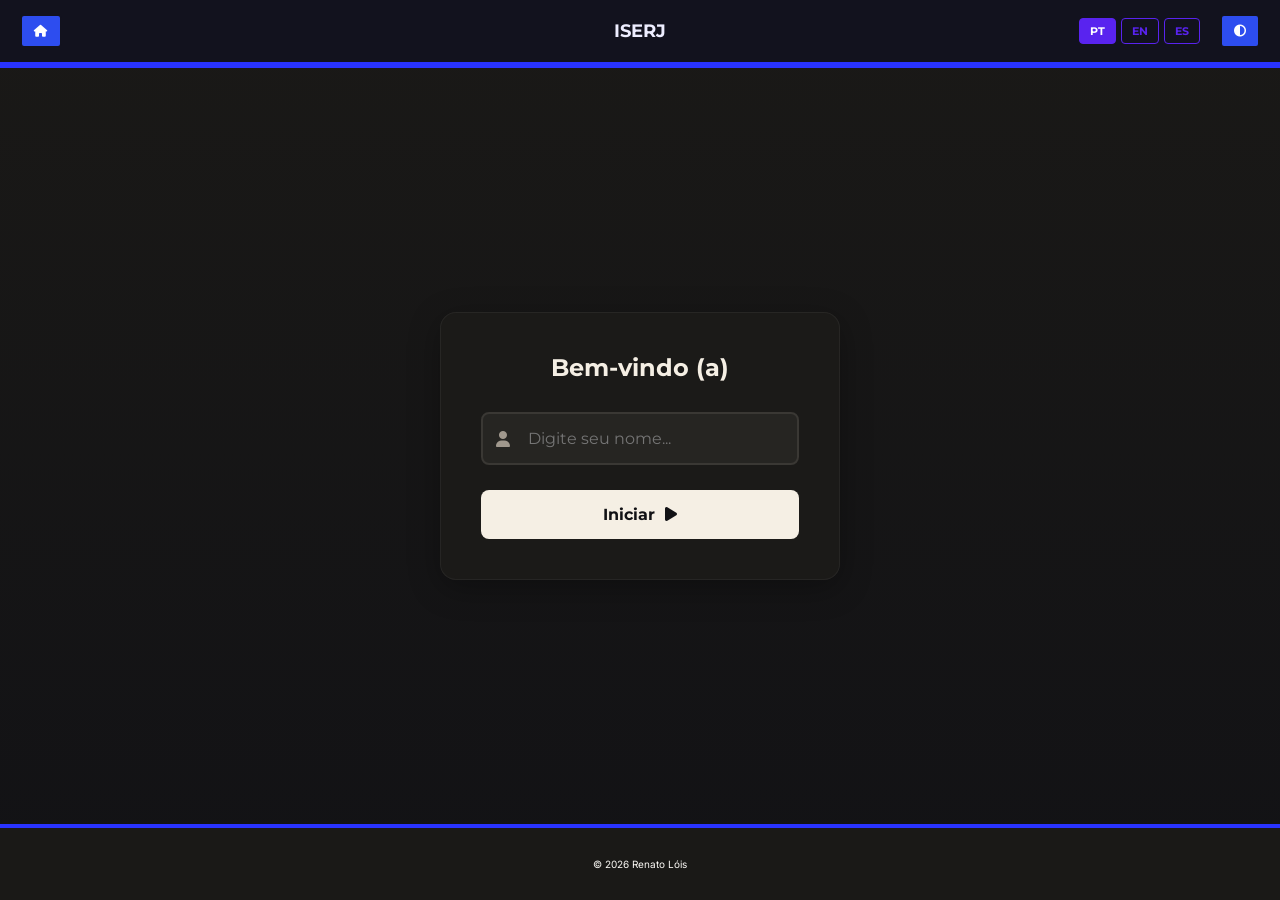
==== view/pages/dashboard.html @ 93b45b8d "first commit" ====
<!DOCTYPE html>
<html>
  <head>
    <meta charset="UTF-8">
    <meta name="viewport" content="width=device-width, initial-scale=1">
    <title></title>
    <link rel="stylesheet" type="text/css" href="/view/css/reset.css">
    <link rel="stylesheet" type="text/css" href="/view/css/style.css">
    <link rel="stylesheet" type="text/css" href="/view/css/body.css">
    <link rel="stylesheet" type="text/css" href="/view/css/mode-grid.css">
    <link rel="stylesheet" type="text/css" href="/view/css/player-profile.css">
    <link rel="stylesheet" type="text/css" href="/view/css/ranking.css">
    <script type="module" src="/src/init.js"></script>
    <script type="module" src="/view/components/appHeader/appHeader.js"></script>
    <script type="module" src="/view/components/appFooter/appFooter.js"></script>
    <script type="module" src="/view/components/appModeCard/appModeCard.js"></script>
  </head>
  <body>

    <app-header></app-header>

    <main>
      <div class="player-profile">
        <div class="profile-header">
          <div class="profile-avatar" id="profile-icon-container"></div>
          <button id="change-icon-btn" class="change-icon-btn" title="Trocar Ícone">
            <i class="fa-solid fa-rotate"></i>
          </button>
          <h2 class="profile-name" id="profile-name">Jogador</h2>
        </div>
        <div class="profile-stats">
          <div class="stat-item">
            <span class="stat-value" id="stat-points">0</span>
            <span class="stat-label" data-i18n="statsPoints">Pontos</span>
          </div>
          <div class="stat-item">
            <span class="stat-value" id="stat-matches">0</span>
            <span class="stat-label" data-i18n="statsMatches">Partidas</span>
          </div>
          <div class="stat-item">
            <span class="stat-value" id="stat-tries">0</span>
            <span class="stat-label" data-i18n="statsTries">Tentativas</span>
          </div>
          <div class="stat-item">
            <span class="stat-value" id="stat-accuracy">0%</span>
            <span class="stat-label" data-i18n="statsAccuracy">Precisão</span>
          </div>
        </div>
      </div>
    </main>

    <div class="modes-grid">
      <mode-card 
        img="/view/images/computer-science.png"
        title-key="modeComputingTitle"
        desc-key="modeComputingDesc"
        href="/view/pages/pre-game.html?mode=computing">
      </mode-card>
      <mode-card
        img="/view/images/math.jpg"
        title-key="modeMathTitle"
        desc-key="modeMathDesc"
        href="/view/pages/pre-game.html?mode=math">
      </mode-card>
      <mode-card
        img="/view/images/psychology.jpg"
        title-key="modePsychologyTitle"
        desc-key="modePsychologyDesc"
        href="/view/pages/pre-game.html?mode=psychology">
      </mode-card>
      <mode-card
        img="/view/images/chemistry.jpg"
        title-key="modeChemistryTitle"
        desc-key="modeChemistryDesc"
        href="/view/pages/pre-game.html?mode=chemistry">
      </mode-card>
      <mode-card
        img="/view/images/biology.jpg"
        title-key="modeBiologyTitle"
        desc-key="modeBiologyDesc"
        href="/view/pages/game.html?mode=biology">
      </mode-card>
      <mode-card
        img="/view/images/philosophy.jpg"
        title-key="modePhilosophyTitle"
        desc-key="modePhilosophyDesc"
        href="/view/pages/game?mode=philosophy">
      </mode-card>
    </div>

    <div class="ranking-container">
      <div class="ranking-header">
        <h2 class="ranking-title" data-i18n="rankingTitle">Ranking</h2>
        <div class="ranking-tabs">
          <button id="tab-points" class="ranking-tab active" data-i18n="rankingPointsTab">Pontos</button>
          <button id="tab-accuracy" class="ranking-tab" data-i18n="rankingAccuracyTab">Precisão</button>
        </div>
      </div>
      <ol id="ranking-list" class="ranking-list"></ol>
    </div>

    <app-footer></app-footer>

    <script type="module" src="/view/js/player-profile.js"></script>
    <script type="module" src="/view/js/render-ranking.js"></script>
  </body>
</html>
---- view/css/style.css ----
@import url('https://fonts.googleapis.com/css2?family=Montserrat:wght@400;700&display=swap');
@import url('https://cdnjs.cloudflare.com/ajax/libs/font-awesome/6.5.1/css/all.min.css');

main {
  flex: 1;
}
---- view/css/body.css ----
body {
  background: linear-gradient(180deg, #edebe7 0%, #f2f2f4 100%);
  background-attachment: fixed;
  min-height: 100vh;
  margin: 0;
  font-family: 'Montserrat', sans-serif;
  display: flex;
  flex-direction: column;
  bottom: 0;
}

body.dark {
  background: linear-gradient(180deg, #1a1917 0%, #121215 100%);
  background-attachment: fixed;
}
---- view/css/mode-grid.css ----
.modes-grid {
  display: grid;
  grid-template-columns: repeat(auto-fit, minmax(280px, 1fr));
  gap: 25px;
  width: 100%;
  max-width: 1200px;
  margin: 0 auto;
  padding: 40px;
  box-sizing: border-box;
}

@media (max-width: 380px) {
  .modes-grid {
    grid-template-columns: repeat(auto-fit, minmax(min(240px, 100%), 1fr));
    padding: 20px 10px 100px 10px;
    gap: 15px;
  }
}
---- view/css/player-profile.css ----
.player-profile {
  background-color: #fdfbf7;
  border: 2px solid #1a1a1a;
  border-bottom: 6px solid #2933ff;
  border-radius: 8px;
  margin: 30px 80px;
  padding: 20px;
  display: flex;
  flex-direction: column;
  gap: 20px;
  box-sizing: border-box;
}

.profile-header {
  display: flex;
  align-items: center;
  gap: 15px;
  min-width: 0;
  width: 100%;
}

.profile-avatar {
  background-color: #2933ff;
  color: #fdfbf7;
  width: 50px;
  height: 50px;
  border-radius: 50%;
  display: flex;
  align-items: center;
  justify-content: center;
  font-size: 24px;
  flex-shrink: 0;
}

.profile-name {
  font-family: 'Montserrat', sans-serif;
  font-size: 22px;
  color: #1a1a1a;
  margin: 0;
  white-space: nowrap;
  overflow: hidden;
  text-overflow: ellipsis;
  flex-grow: 1;
  min-width: 0;
}

.profile-stats {
  display: grid;
  grid-template-columns: repeat(4, 1fr);
  gap: 15px;
  text-align: center;
}

.stat-item {
  display: flex;
  flex-direction: column;
  gap: 5px;
  padding: 10px;
  background-color: rgba(41, 51, 255, 0.05);
  border-radius: 6px;
  min-width: 0;
}

.stat-value {
  font-family: 'Montserrat', sans-serif;
  font-size: 20px;
  font-weight: 700;
  color: #2933ff;
  overflow: hidden;
  text-overflow: ellipsis;
  white-space: nowrap;
}

.stat-label {
  font-family: 'Inter', sans-serif;
  font-size: 11px;
  text-transform: uppercase;
  letter-spacing: 0.5px;
  color: #1a1a1a;
  opacity: 0.7;
  overflow: hidden;
  text-overflow: ellipsis;
  white-space: nowrap;
}

#change-icon-btn {
  font-family: 'Inter', sans-serif;
  font-size: 13px;
  font-weight: 600;
  text-transform: uppercase;
  letter-spacing: 0.5px;
  background-color: #2933ff;
  color: #fdfbf7;
  border: none;
  border-radius: 6px;
  padding: 6px 12px;
  cursor: pointer;
  transition: background-color 0.2s ease, transform 0.1s ease;
  flex-shrink: 0;
}

#change-icon-btn:hover {
  background-color: #1e26cc;
}

#change-icon-btn:active {
  transform: scale(0.98);
}

body.dark .player-profile {
  background-color: #1a1917;
  border-color: #fdfbf7;
}

body.dark .profile-name {
  color: #fdfbf7;
}

body.dark .stat-item {
  background-color: rgba(223, 221, 247, 0.08);
}

body.dark .stat-label {
  color: #fdfbf7;
}

body.dark #change-icon-btn {
  background-color: #2933ff;
  color: #fdfbf7;
}

body.dark #change-icon-btn:hover {
  background-color: #e0deda;
}

@media (max-width: 600px) {
  .player-profile {
    margin: 10px 10px;
  }

  .profile-stats {
    grid-template-columns: repeat(2, 1fr);
  }
}

@media (max-width: 380px) {
  .player-profile {
    padding: 15px 10px;
    gap: 15px;
  }
  
  .profile-header {
    flex-direction: column;
    text-align: center;
  }
  
  .profile-stats {
    grid-template-columns: 1fr; 
  }
  
  .profile-name {
    font-size: 18px;
    width: 100%;
  }
  
  .stat-value {
    font-size: 16px;
  }
}
---- view/css/ranking.css ----
.ranking-container {
  background-color: #fdfbf7;
  border: 2px solid #1a1a1a;
  border-bottom: 6px solid #2933ff;
  border-radius: 8px;
  max-width: 1200px;
  margin: 40px;
  padding: 20px;
  display: flex;
  flex-direction: column;
  gap: 15px;
  box-sizing: border-box;
}

.ranking-header {
  display: flex;
  justify-content: space-between;
  align-items: center;
  gap: 10px;
  width: 100%;
}

.ranking-title {
  font-family: 'Montserrat', sans-serif;
  font-size: 22px;
  color: #1a1a1a;
  margin: 0;
}

.ranking-tabs {
  display: flex;
  gap: 5px;
  background-color: rgba(41, 51, 255, 0.05);
  padding: 4px;
  border-radius: 6px;
  flex-shrink: 0;
}

.ranking-tab {
  font-family: 'Inter', sans-serif;
  font-size: 12px;
  font-weight: 600;
  text-transform: uppercase;
  letter-spacing: 0.5px;
  border: none;
  background: none;
  padding: 6px 12px;
  border-radius: 4px;
  cursor: pointer;
  color: #1a1a1a;
  opacity: 0.6;
  white-space: nowrap;
  transition: all 0.2s ease;
  overflow-x: hidden;
  text-overflow: ellipsis;
}

.ranking-tab.active {
  background-color: #2933ff;
  color: #fdfbf7;
  opacity: 1;
}

.ranking-list {
  list-style: none;
  padding: 0;
  margin: 0;
  display: flex;
  flex-direction: column;
  gap: 8px;
}

.ranking-item {
  display: flex;
  align-items: center;
  padding: 12px 15px;
  background-color: rgba(41, 51, 255, 0.03);
  border-radius: 6px;
  font-family: 'Inter', sans-serif;
  font-size: 14px;
  min-width: 0;
}

.ranking-position {
  font-family: 'Montserrat', sans-serif;
  font-weight: 700;
  width: 40px;
  color: #1a1a1a;
  flex-shrink: 0;
}

.ranking-player-info {
  display: flex;
  align-items: center;
  gap: 10px;
  flex-grow: 1;
  min-width: 0;
}

.ranking-avatar {
  font-size: 16px;
  color: #2933ff;
  flex-shrink: 0;
  width: 20px;
  text-align: center;
}

.ranking-name {
  font-weight: 500;
  color: #1a1a1a;
  white-space: nowrap;
  overflow: hidden;
  text-overflow: ellipsis;
  min-width: 0;
  padding-right: 10px;
}

.ranking-value {
  font-family: 'Montserrat', sans-serif;
  font-weight: 700;
  color: #2933ff;
  flex-shrink: 0;
}

.ranking-empty {
  font-family: 'Inter', sans-serif;
  font-size: 14px;
  color: #1a1a1a;
  opacity: 0.7;
  text-align: center;
  padding: 20px;
  font-style: italic;
}

.podium-1 { background-color: rgba(255, 215, 0, 0.15); }
.podium-1 .ranking-position { color: #b8860b; }

.podium-2 { background-color: rgba(192, 192, 192, 0.2); }
.podium-2 .ranking-position { color: #666666; }

.podium-3 { background-color: rgba(205, 127, 50, 0.15); }
.podium-3 .ranking-position { color: #8b4513; }

body.dark .ranking-container {
  background-color: #1a1917;
  border-color: #fdfbf7;
}

body.dark .ranking-title,
body.dark .ranking-name,
body.dark .ranking-position,
body.dark .ranking-empty,
body.dark .ranking-tab {
  color: #fdfbf7;
}

body.dark .ranking-tabs {
  background-color: rgba(223, 221, 247, 0.05);
}

body.dark .ranking-tab.active {
  background-color: #2933ff;
  color: #fdfbf7;
}

body.dark .ranking-item {
  background-color: rgba(223, 221, 247, 0.04);
}

body.dark .ranking-avatar {
  color: #fdfbf7;
}

body.dark .podium-1 { background-color: rgba(255, 215, 0, 0.1); }
body.dark .podium-1 .ranking-position { color: #ffd700; }

body.dark .podium-2 { background-color: rgba(192, 192, 192, 0.1); }
body.dark .podium-2 .ranking-position { color: #cccccc; }

body.dark .podium-3 { background-color: rgba(205, 127, 50, 0.1); }
body.dark .podium-3 .ranking-position { color: #cd7f32; }

@media (max-width: 480px) {
  .ranking-header {
    flex-direction: column;
    align-items: stretch;
    gap: 12px;
  }
  
  .ranking-tabs {
    width: 100%;
    box-sizing: border-box;
  }
  
  .ranking-tab {
    flex: 1;
    text-align: center;
  }
}

@media (max-width: 380px) {
  .ranking-container {
    margin: 40px 5px;
    padding: 15px 10px;
  }
  .ranking-title {
    font-size: 18px;
  }
  .ranking-item {
    padding: 10px;
    font-size: 13px;
  }
  .ranking-position {
    width: 30px;
  }
}

@media (max-width: 320px) {
  .ranking-tab {
    font-size: 11px;
    padding: 6px 8px;
  }
}
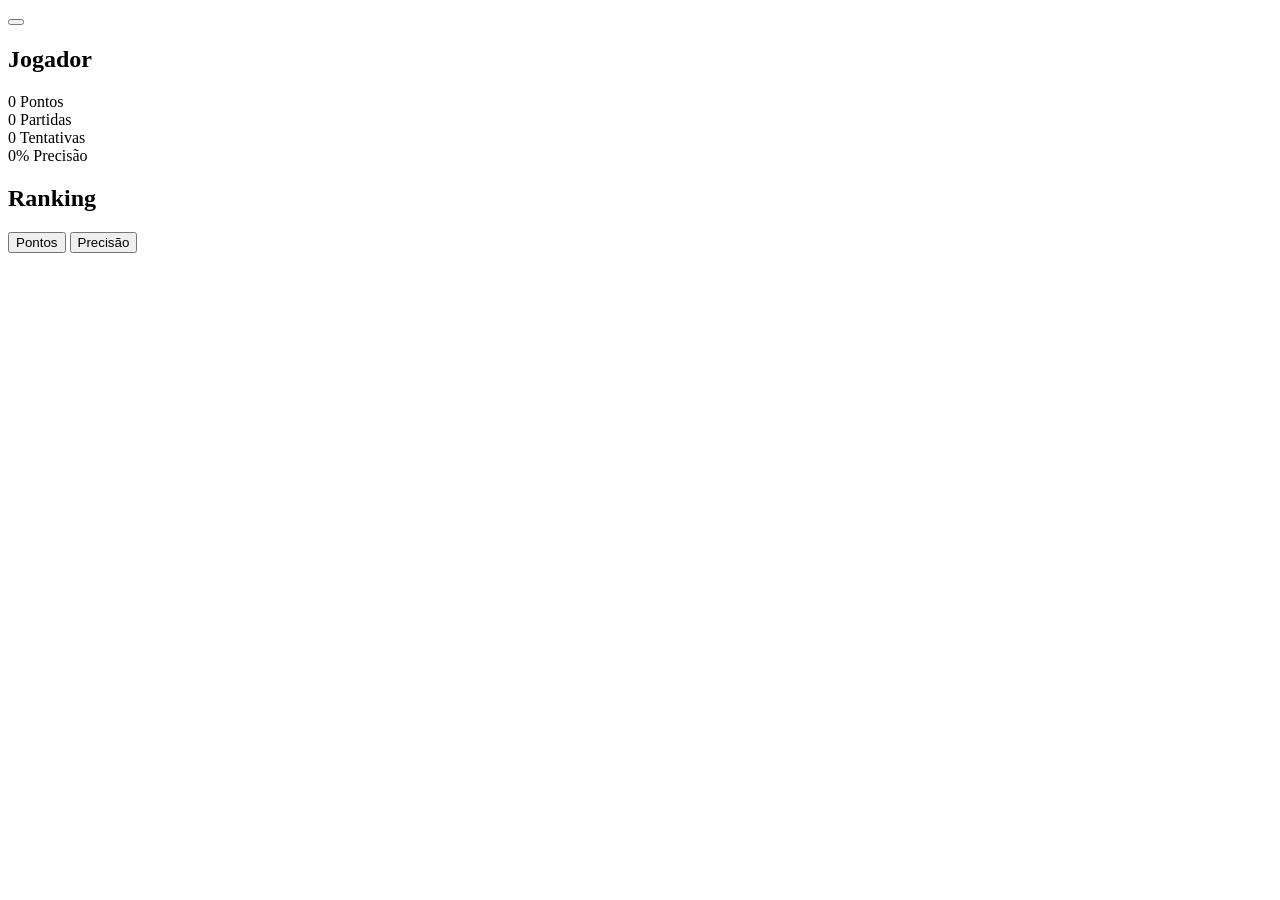
==== commit 1971ec5a: "favicon added" ====
--- a/view/pages/dashboard.html
+++ b/view/pages/dashboard.html
@@ -3,17 +3,18 @@
   <head>
     <meta charset="UTF-8">
     <meta name="viewport" content="width=device-width, initial-scale=1">
+    <link rel="icon" type="image/x-icon" href="/mulheres-cientistas-memory-game/favicon.ico">
     <title></title>
-    <link rel="stylesheet" type="text/css" href="/view/css/reset.css">
-    <link rel="stylesheet" type="text/css" href="/view/css/style.css">
-    <link rel="stylesheet" type="text/css" href="/view/css/body.css">
-    <link rel="stylesheet" type="text/css" href="/view/css/mode-grid.css">
-    <link rel="stylesheet" type="text/css" href="/view/css/player-profile.css">
-    <link rel="stylesheet" type="text/css" href="/view/css/ranking.css">
-    <script type="module" src="/src/init.js"></script>
-    <script type="module" src="/view/components/appHeader/appHeader.js"></script>
-    <script type="module" src="/view/components/appFooter/appFooter.js"></script>
-    <script type="module" src="/view/components/appModeCard/appModeCard.js"></script>
+    <link rel="stylesheet" type="text/css" href="/mulheres-cientistas-memory-game/view/css/reset.css">
+    <link rel="stylesheet" type="text/css" href="/mulheres-cientistas-memory-game/view/css/style.css">
+    <link rel="stylesheet" type="text/css" href="/mulheres-cientistas-memory-game/view/css/body.css">
+    <link rel="stylesheet" type="text/css" href="/mulheres-cientistas-memory-game/view/css/mode-grid.css">
+    <link rel="stylesheet" type="text/css" href="/mulheres-cientistas-memory-game/view/css/player-profile.css">
+    <link rel="stylesheet" type="text/css" href="/mulheres-cientistas-memory-game/view/css/ranking.css">
+    <script type="module" src="/mulheres-cientistas-memory-game/src/init.js"></script>
+    <script type="module" src="/mulheres-cientistas-memory-game/view/components/appHeader/appHeader.js"></script>
+    <script type="module" src="/mulheres-cientistas-memory-game/view/components/appFooter/appFooter.js"></script>
+    <script type="module" src="/mulheres-cientistas-memory-game/view/components/appModeCard/appModeCard.js"></script>
   </head>
   <body>
 
@@ -51,40 +52,40 @@
 
     <div class="modes-grid">
       <mode-card 
-        img="/view/images/computer-science.png"
+        img="/mulheres-cientistas-memory-game/view/images/computer-science.png"
         title-key="modeComputingTitle"
         desc-key="modeComputingDesc"
-        href="/view/pages/pre-game.html?mode=computing">
+        href="/mulheres-cientistas-memory-game/view/pages/pre-game.html?mode=computing">
       </mode-card>
       <mode-card
-        img="/view/images/math.jpg"
+        img="/mulheres-cientistas-memory-game/view/images/math.jpg"
         title-key="modeMathTitle"
         desc-key="modeMathDesc"
-        href="/view/pages/pre-game.html?mode=math">
+        href="/mulheres-cientistas-memory-game/view/pages/pre-game.html?mode=math">
       </mode-card>
       <mode-card
-        img="/view/images/psychology.jpg"
+        img="/mulheres-cientistas-memory-game/view/images/psychology.jpg"
         title-key="modePsychologyTitle"
         desc-key="modePsychologyDesc"
-        href="/view/pages/pre-game.html?mode=psychology">
+        href="/mulheres-cientistas-memory-game/view/pages/pre-game.html?mode=psychology">
       </mode-card>
       <mode-card
-        img="/view/images/chemistry.jpg"
+        img="/mulheres-cientistas-memory-game/view/images/chemistry.jpg"
         title-key="modeChemistryTitle"
         desc-key="modeChemistryDesc"
-        href="/view/pages/pre-game.html?mode=chemistry">
+        href="/mulheres-cientistas-memory-game/view/pages/pre-game.html?mode=chemistry">
       </mode-card>
       <mode-card
-        img="/view/images/biology.jpg"
+        img="/mulheres-cientistas-memory-game/view/images/biology.jpg"
         title-key="modeBiologyTitle"
         desc-key="modeBiologyDesc"
-        href="/view/pages/game.html?mode=biology">
+        href="/mulheres-cientistas-memory-game/view/pages/game.html?mode=biology">
       </mode-card>
       <mode-card
-        img="/view/images/philosophy.jpg"
+        img="/mulheres-cientistas-memory-game/view/images/philosophy.jpg"
         title-key="modePhilosophyTitle"
         desc-key="modePhilosophyDesc"
-        href="/view/pages/game?mode=philosophy">
+        href="/mulheres-cientistas-memory-game/view/pages/game?mode=philosophy">
       </mode-card>
     </div>
 
@@ -101,7 +102,7 @@
 
     <app-footer></app-footer>
 
-    <script type="module" src="/view/js/player-profile.js"></script>
-    <script type="module" src="/view/js/render-ranking.js"></script>
+    <script type="module" src="/mulheres-cientistas-memory-game/view/js/player-profile.js"></script>
+    <script type="module" src="/mulheres-cientistas-memory-game/view/js/render-ranking.js"></script>
   </body>
 </html>
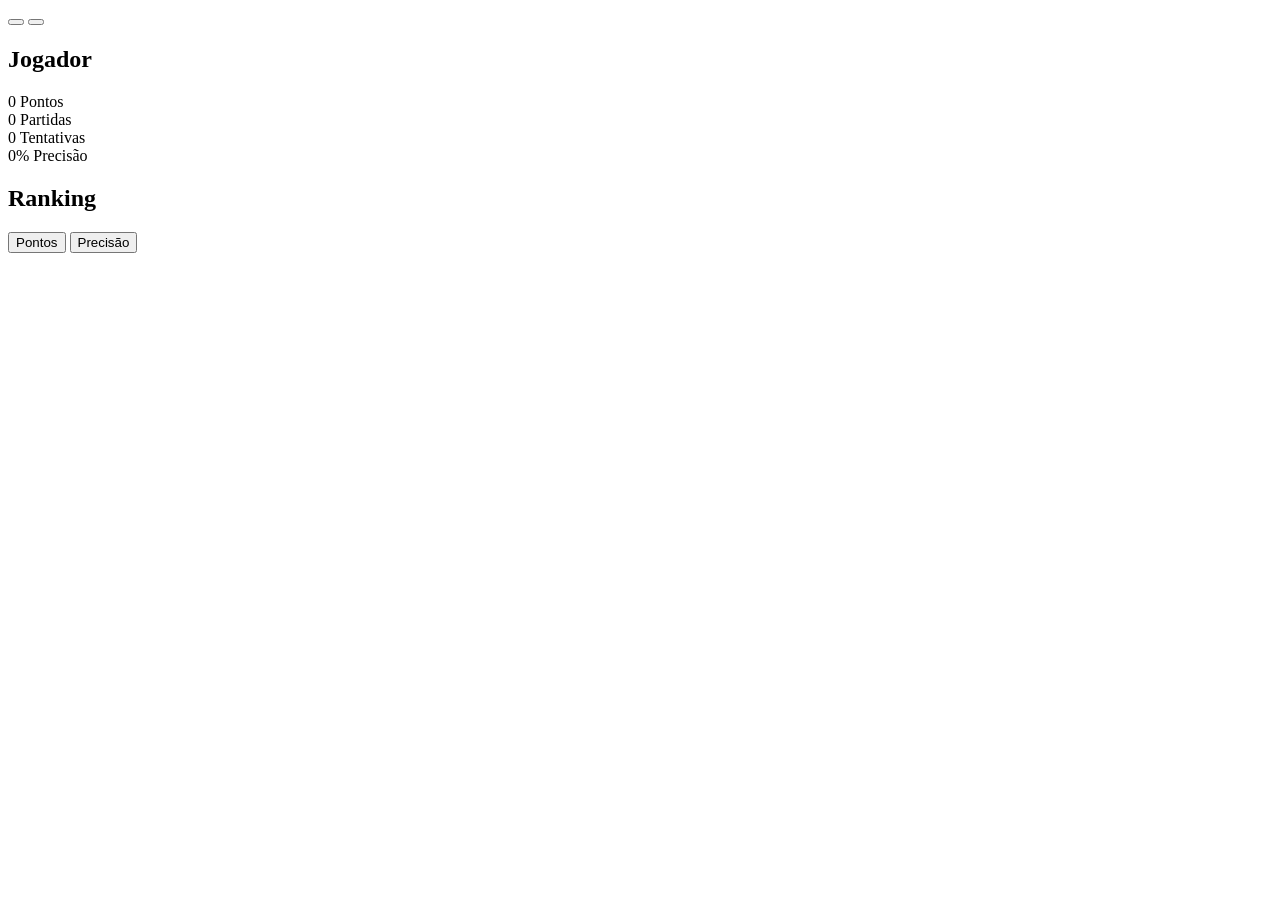
==== commit 1acd180a: "muita coisa modificada e adicionada" ====
--- a/view/pages/dashboard.html
+++ b/view/pages/dashboard.html
@@ -5,13 +5,13 @@
     <meta name="viewport" content="width=device-width, initial-scale=1">
     <link rel="icon" type="image/x-icon" href="/mulheres-cientistas-memory-game/favicon.ico">
     <title></title>
+    <script type="module" src="/mulheres-cientistas-memory-game/src/init.js"></script>
     <link rel="stylesheet" type="text/css" href="/mulheres-cientistas-memory-game/view/css/reset.css">
     <link rel="stylesheet" type="text/css" href="/mulheres-cientistas-memory-game/view/css/style.css">
     <link rel="stylesheet" type="text/css" href="/mulheres-cientistas-memory-game/view/css/body.css">
     <link rel="stylesheet" type="text/css" href="/mulheres-cientistas-memory-game/view/css/mode-grid.css">
     <link rel="stylesheet" type="text/css" href="/mulheres-cientistas-memory-game/view/css/player-profile.css">
     <link rel="stylesheet" type="text/css" href="/mulheres-cientistas-memory-game/view/css/ranking.css">
-    <script type="module" src="/mulheres-cientistas-memory-game/src/init.js"></script>
     <script type="module" src="/mulheres-cientistas-memory-game/view/components/appHeader/appHeader.js"></script>
     <script type="module" src="/mulheres-cientistas-memory-game/view/components/appFooter/appFooter.js"></script>
     <script type="module" src="/mulheres-cientistas-memory-game/view/components/appModeCard/appModeCard.js"></script>
@@ -26,6 +26,9 @@
           <div class="profile-avatar" id="profile-icon-container"></div>
           <button id="change-icon-btn" class="change-icon-btn" title="Trocar Ícone">
             <i class="fa-solid fa-rotate"></i>
+          </button>
+          <button id="logout-btn" class="logout-btn">
+            <i class="fa-solid fa-arrow-right-from-bracket"></i>
           </button>
           <h2 class="profile-name" id="profile-name">Jogador</h2>
         </div>
@@ -52,40 +55,40 @@
 
     <div class="modes-grid">
       <mode-card 
-        img="/mulheres-cientistas-memory-game/view/images/computer-science.png"
+        img="/mulheres-cientistas-memory-game/view/images/computer-science.jpg"
         title-key="modeComputingTitle"
         desc-key="modeComputingDesc"
-        href="/mulheres-cientistas-memory-game/view/pages/pre-game.html?mode=computing">
+        href="/mulheres-cientistas-memory-game/view/pages/pre-game.html?fieldMode=computing">
       </mode-card>
       <mode-card
         img="/mulheres-cientistas-memory-game/view/images/math.jpg"
         title-key="modeMathTitle"
         desc-key="modeMathDesc"
-        href="/mulheres-cientistas-memory-game/view/pages/pre-game.html?mode=math">
+        href="/mulheres-cientistas-memory-game/view/pages/pre-game.html?fieldMode=mathematics">
       </mode-card>
       <mode-card
         img="/mulheres-cientistas-memory-game/view/images/psychology.jpg"
         title-key="modePsychologyTitle"
         desc-key="modePsychologyDesc"
-        href="/mulheres-cientistas-memory-game/view/pages/pre-game.html?mode=psychology">
+        href="/mulheres-cientistas-memory-game/view/pages/pre-game.html?fieldMode=psychology">
       </mode-card>
       <mode-card
         img="/mulheres-cientistas-memory-game/view/images/chemistry.jpg"
         title-key="modeChemistryTitle"
         desc-key="modeChemistryDesc"
-        href="/mulheres-cientistas-memory-game/view/pages/pre-game.html?mode=chemistry">
+        href="/mulheres-cientistas-memory-game/view/pages/pre-game.html?fieldMode=chemistry">
       </mode-card>
       <mode-card
         img="/mulheres-cientistas-memory-game/view/images/biology.jpg"
         title-key="modeBiologyTitle"
         desc-key="modeBiologyDesc"
-        href="/mulheres-cientistas-memory-game/view/pages/game.html?mode=biology">
+        href="/mulheres-cientistas-memory-game/view/pages/pre-game.html?fieldMode=biology">
       </mode-card>
       <mode-card
-        img="/mulheres-cientistas-memory-game/view/images/philosophy.jpg"
-        title-key="modePhilosophyTitle"
-        desc-key="modePhilosophyDesc"
-        href="/mulheres-cientistas-memory-game/view/pages/game?mode=philosophy">
+        img="/mulheres-cientistas-memory-game/view/images/physics.jpg"
+        title-key="modePhysicsTitle"
+        desc-key="modePhysicsDesc"
+        href="/mulheres-cientistas-memory-game/view/pages/pre-game.html?fieldMode=physics">
       </mode-card>
     </div>
 
